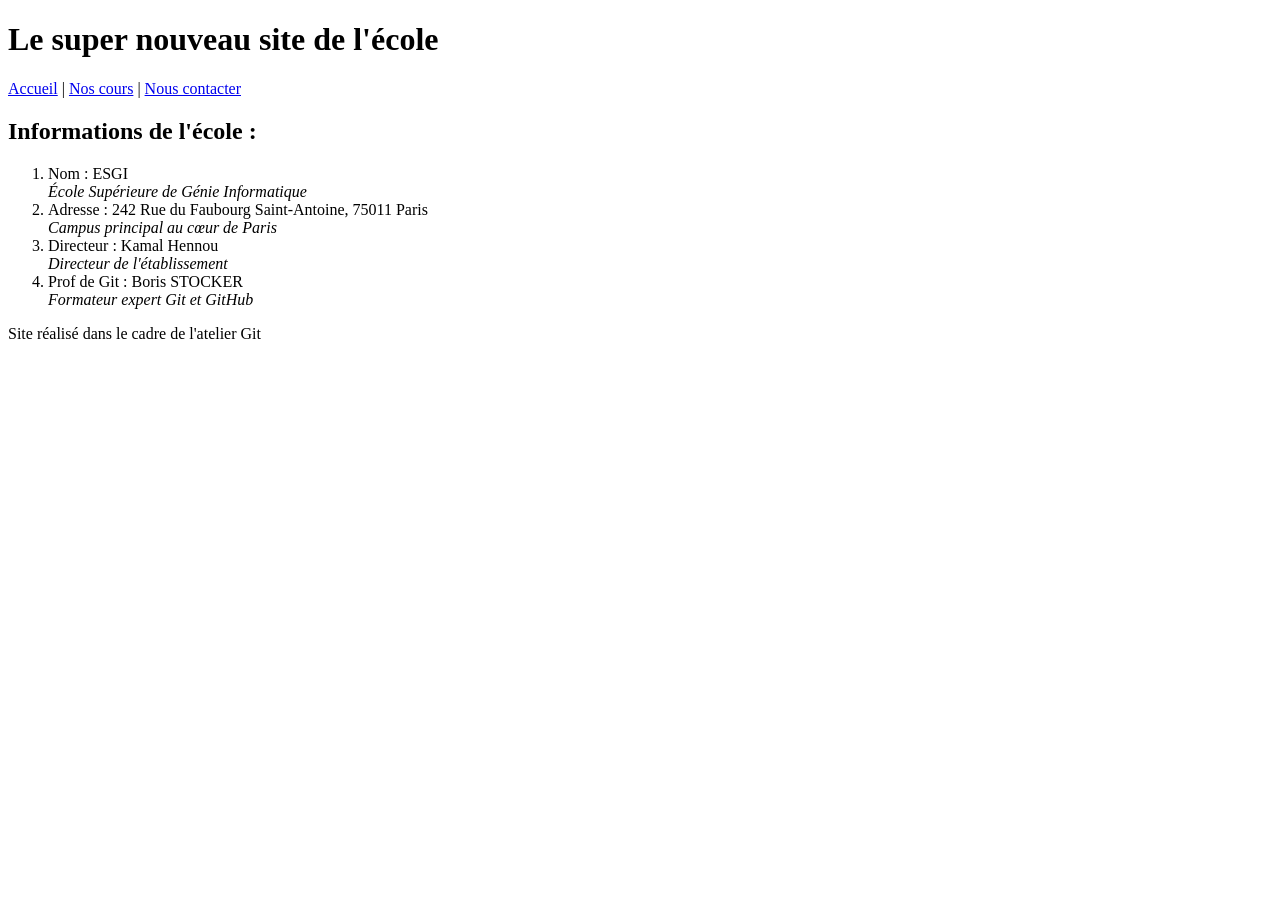
==== index.html @ 22fadac7 "feat(footer): ajoute le footer de l'atelier" ====
<!doctype html>
<html lang="fr">
<head>
  <meta charset="utf-8">
  <link rel="stylesheet" href="style.css">
  <title>Mon Site</title>
</head>
<body>
  <h1>Le super nouveau site de l'école</h1>
     <nav>
        <a href="index.html">Accueil</a> |
        <a href="cours.html">Nos cours</a> |
        <a href="contact.html">Nous contacter</a>
    </nav>
  <section>
  <h2>Informations de l'école :</h2>
    <ol>
      <li>Nom : ESGI<br><em>École Supérieure de Génie Informatique</em></li>
      <li>Adresse : 242 Rue du Faubourg Saint-Antoine, 75011 Paris<br><em>Campus principal au cœur de Paris</em></li>
      <li>Directeur : Kamal Hennou<br><em>Directeur de l'établissement</em></li>
      <li>Prof de Git : Boris STOCKER<br><em>Formateur expert Git et GitHub</em></li>
    </ol>
  </section>
      <footer>
        <p>Site réalisé dans le cadre de l'atelier Git</p>
    </footer>
</body>
</html>
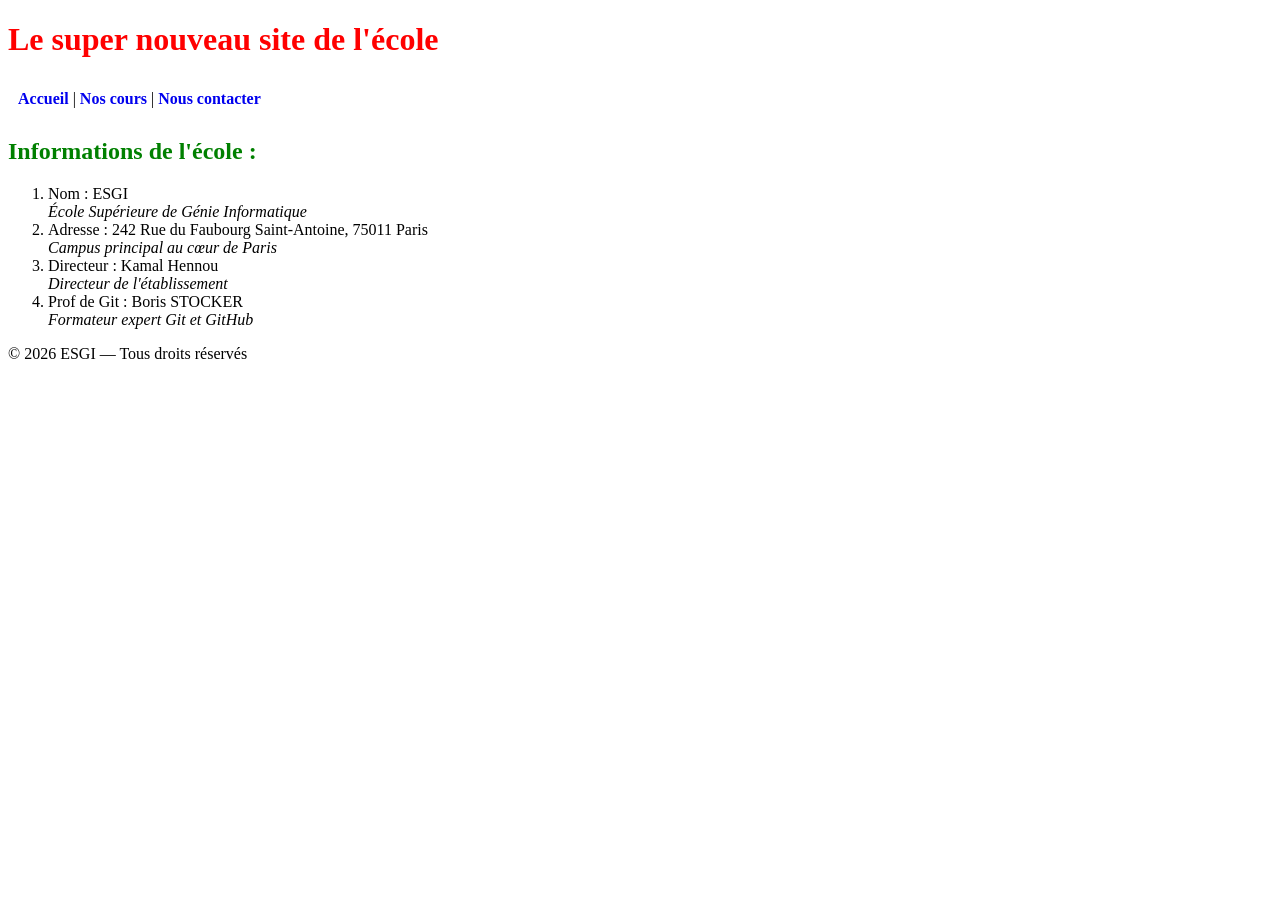
==== commit 334b238a: "Merge pull request #19 from dialito123/feature/meta feat(meta): récupère les meta description et vie" ====
--- a/index.html
+++ b/index.html
@@ -3,6 +3,8 @@
 <head>
   <meta charset="utf-8">
   <link rel="stylesheet" href="style.css">
+  <meta name="description" content="Site de l'ESGI réalisé pendant l'atelier Git">
+  <meta name="viewport" content="width=device-width, initial-scale=1.0">
   <title>Mon Site</title>
 </head>
 <body>
@@ -21,8 +23,9 @@
       <li>Prof de Git : Boris STOCKER<br><em>Formateur expert Git et GitHub</em></li>
     </ol>
   </section>
-      <footer>
-        <p>Site réalisé dans le cadre de l'atelier Git</p>
+</body>
+
+<footer>
+        <p>©️ 2026 ESGI — Tous droits réservés</p>
     </footer>
-</body>
 </html>
--- a/style.css
+++ b/style.css
@@ -0,0 +1,23 @@
+nav {
+    margin-bottom: 20px;
+    padding: 10px;
+}
+
+nav a {
+    text-decoration: none;
+    font-weight: bold;
+}
+h1 { color: red; }
+h2 { color: green; }
+
+@media (max-width: 600px) {
+    h1 {
+        font-size: 1.5em;
+    }
+    h2 {
+        font-size: 1.2em;
+    }
+    ol {
+        padding-left: 20px;
+    }
+}
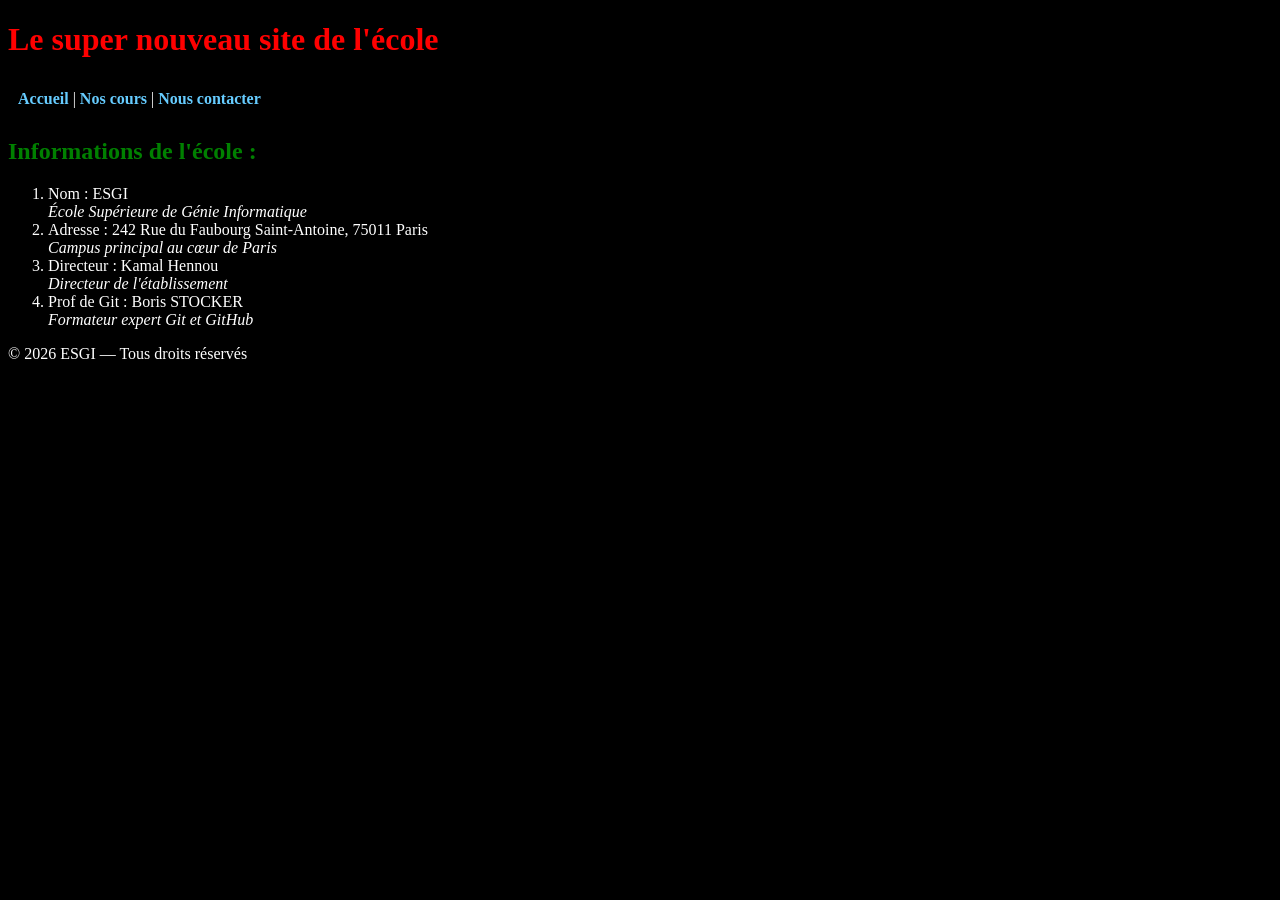
==== commit 11f4a1e2: "feat(dark-mode): ajoute un mode sombre sur toutes les pages" ====
--- a/index.html
+++ b/index.html
@@ -7,7 +7,7 @@
   <meta name="viewport" content="width=device-width, initial-scale=1.0">
   <title>Mon Site</title>
 </head>
-<body>
+<body class="dark">
   <h1>Le super nouveau site de l'école</h1>
      <nav>
         <a href="index.html">Accueil</a> |
--- a/style.css
+++ b/style.css
@@ -20,4 +20,13 @@
     ol {
         padding-left: 20px;
     }
+}
+
+.dark {
+    background-color: black;
+    color: white;
+}
+
+.dark a {
+    color: #66ccff;
 }
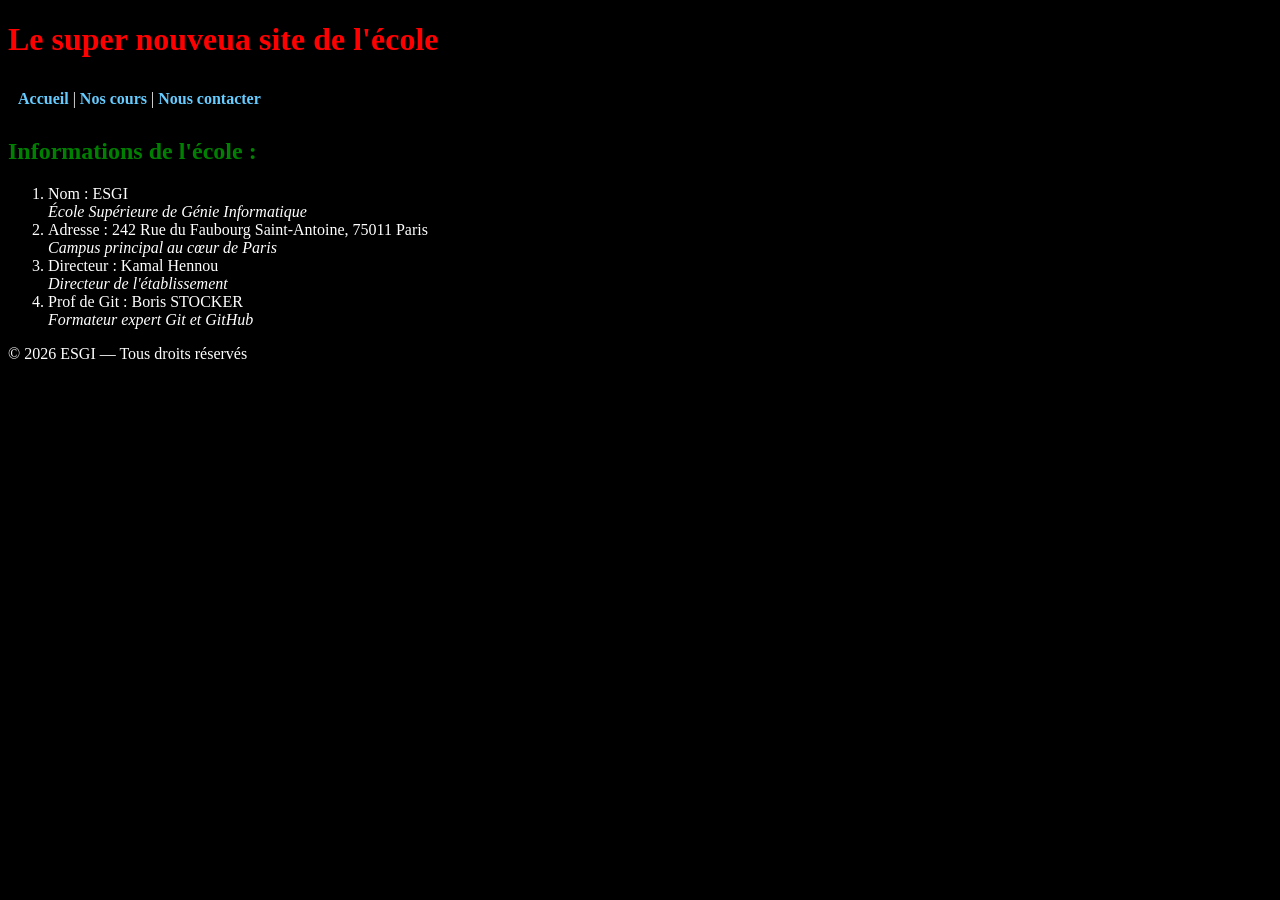
==== commit 707e97ec: "test(index): introduit volontairement une faute dans le h1" ====
--- a/index.html
+++ b/index.html
@@ -8,7 +8,7 @@
   <title>Mon Site</title>
 </head>
 <body class="dark">
-  <h1>Le super nouveau site de l'école</h1>
+  <h1>Le super nouveua site de l'école</h1>
      <nav>
         <a href="index.html">Accueil</a> |
         <a href="cours.html">Nos cours</a> |
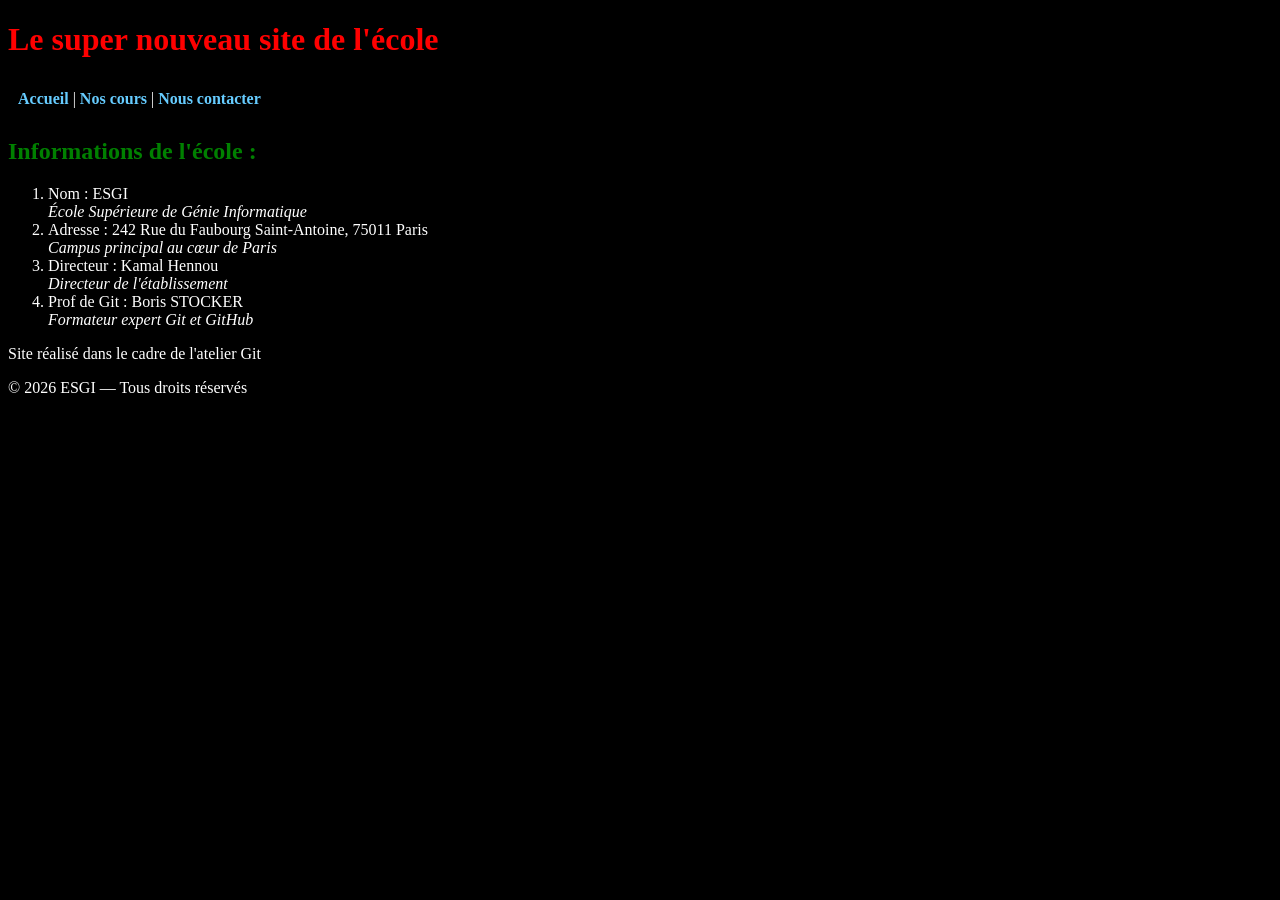
==== commit db1d101b: "Merge pull request #28 from dialito123/feature/footer-2 feat(footer): ajoute le footer de l'atelier" ====
--- a/index.html
+++ b/index.html
@@ -8,7 +8,7 @@
   <title>Mon Site</title>
 </head>
 <body class="dark">
-  <h1>Le super nouveua site de l'école</h1>
+  <h1>Le super nouveau site de l'école</h1>
      <nav>
         <a href="index.html">Accueil</a> |
         <a href="cours.html">Nos cours</a> |
@@ -23,6 +23,9 @@
       <li>Prof de Git : Boris STOCKER<br><em>Formateur expert Git et GitHub</em></li>
     </ol>
   </section>
+      <footer>
+        <p>Site réalisé dans le cadre de l'atelier Git</p>
+    </footer>
 </body>
 
 <footer>
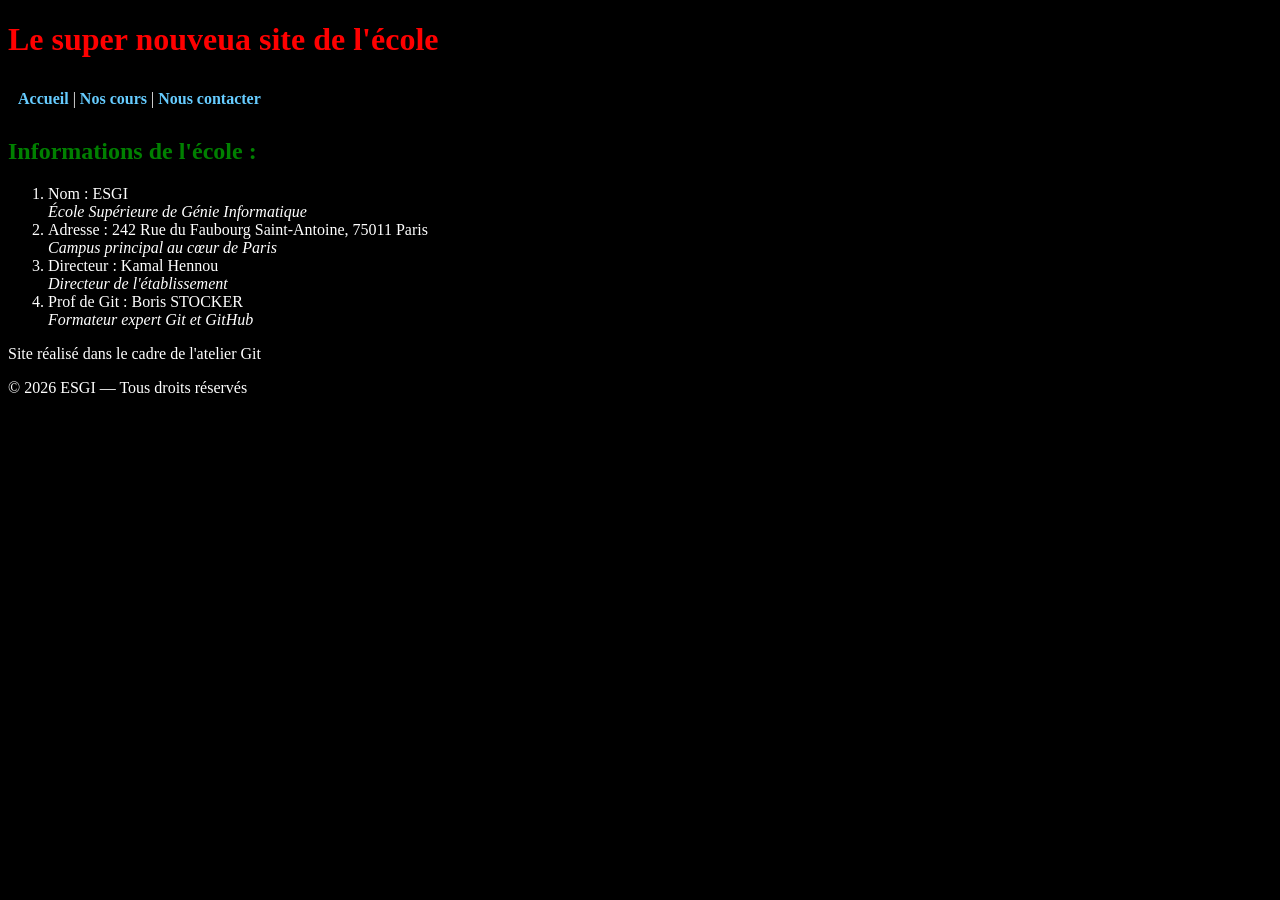
==== commit 80b688d0: "Merge pull request #29 from dialito123/feature/titre-casse test(index): introduit volontairement une" ====
--- a/index.html
+++ b/index.html
@@ -8,7 +8,7 @@
   <title>Mon Site</title>
 </head>
 <body class="dark">
-  <h1>Le super nouveau site de l'école</h1>
+  <h1>Le super nouveua site de l'école</h1>
      <nav>
         <a href="index.html">Accueil</a> |
         <a href="cours.html">Nos cours</a> |
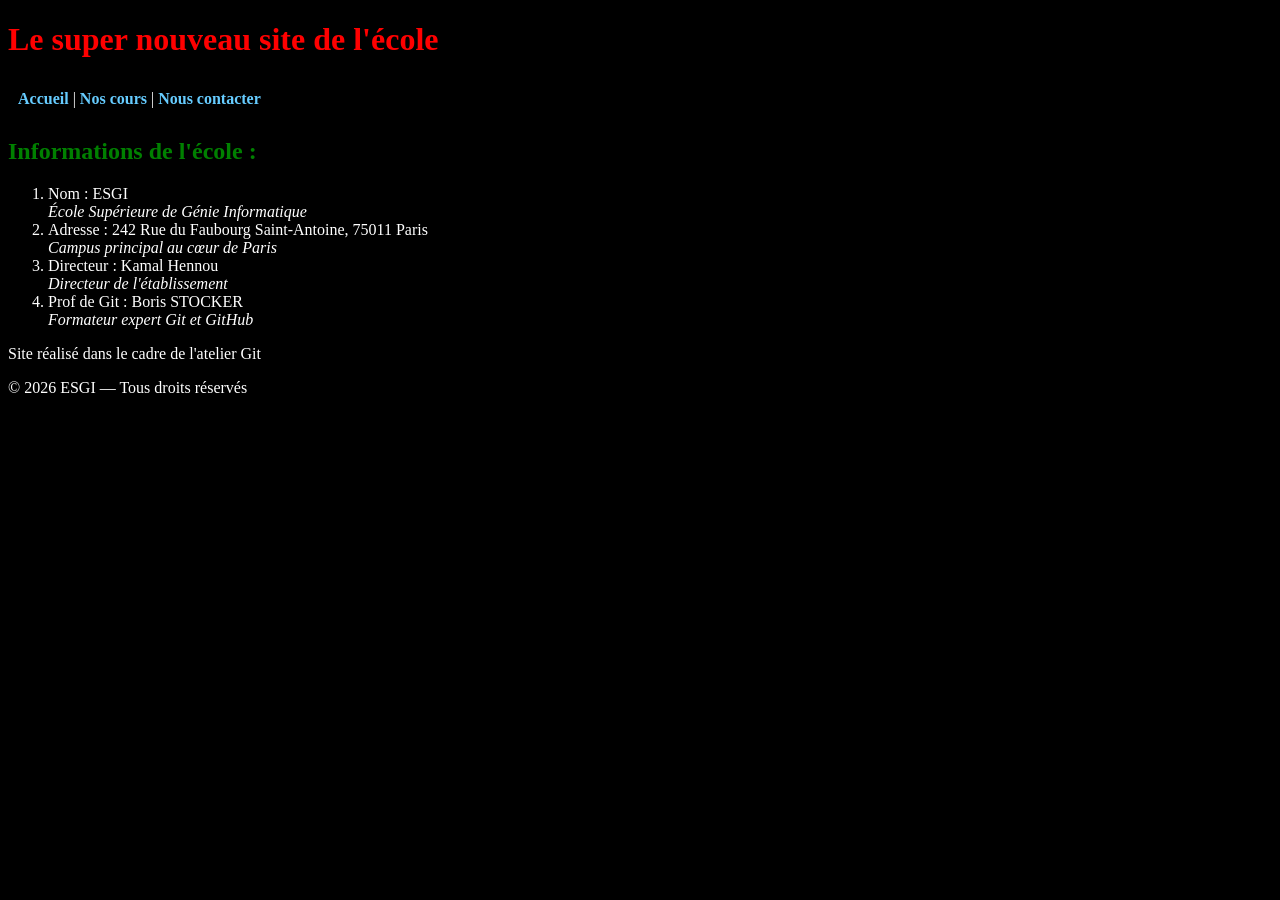
==== commit 5492ad64: "Revert: annule la faute volontaire dans le h1" ====
--- a/index.html
+++ b/index.html
@@ -8,7 +8,7 @@
   <title>Mon Site</title>
 </head>
 <body class="dark">
-  <h1>Le super nouveua site de l'école</h1>
+  <h1>Le super nouveau site de l'école</h1>
      <nav>
         <a href="index.html">Accueil</a> |
         <a href="cours.html">Nos cours</a> |
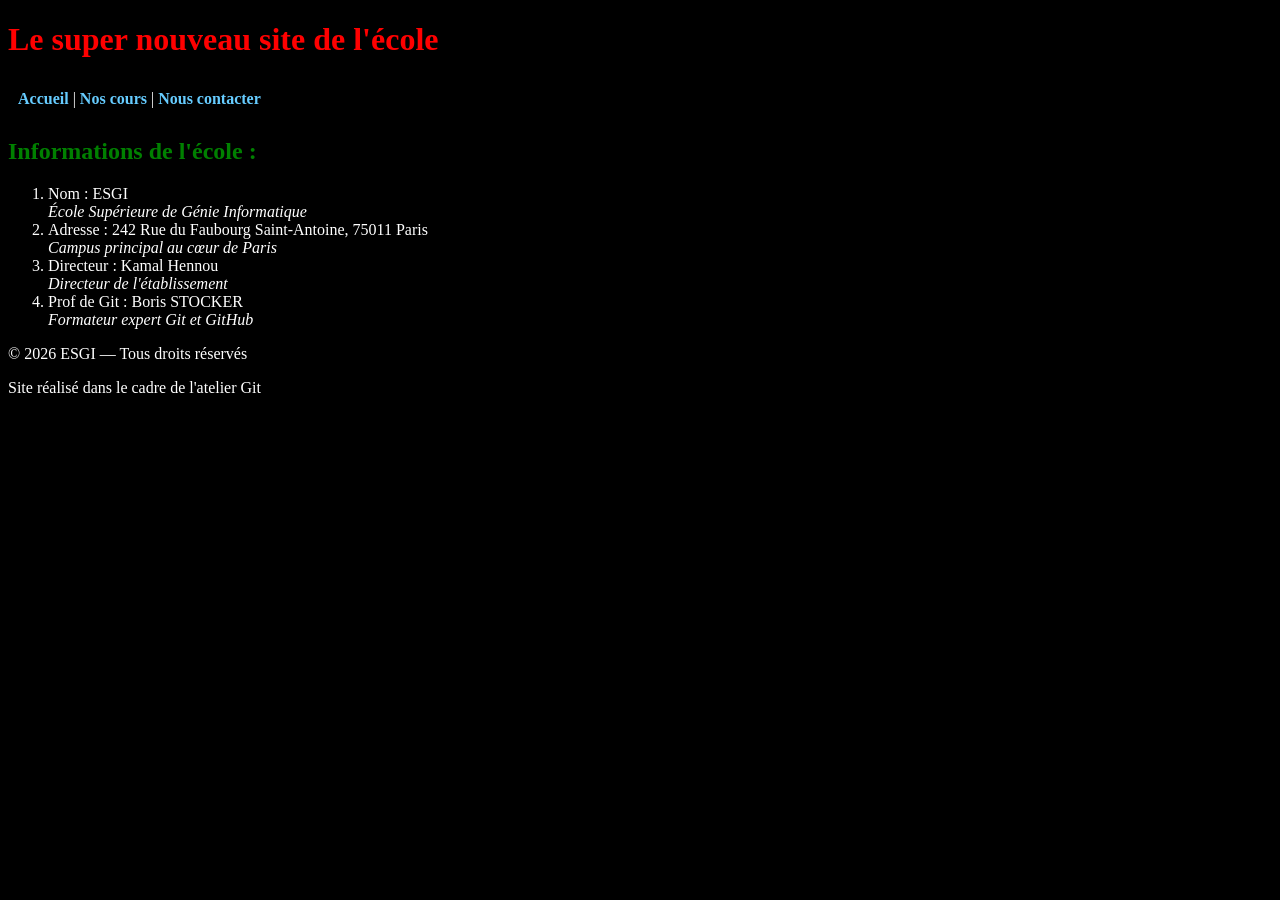
==== commit 86375c24: "fix(index): regroupe les deux footers dans le body" ====
--- a/index.html
+++ b/index.html
@@ -23,12 +23,10 @@
       <li>Prof de Git : Boris STOCKER<br><em>Formateur expert Git et GitHub</em></li>
     </ol>
   </section>
-      <footer>
+    <footer>
+        <p>© 2026 ESGI — Tous droits réservés</p>
         <p>Site réalisé dans le cadre de l'atelier Git</p>
     </footer>
 </body>
+</html>
 
-<footer>
-        <p>©️ 2026 ESGI — Tous droits réservés</p>
-    </footer>
-</html>
